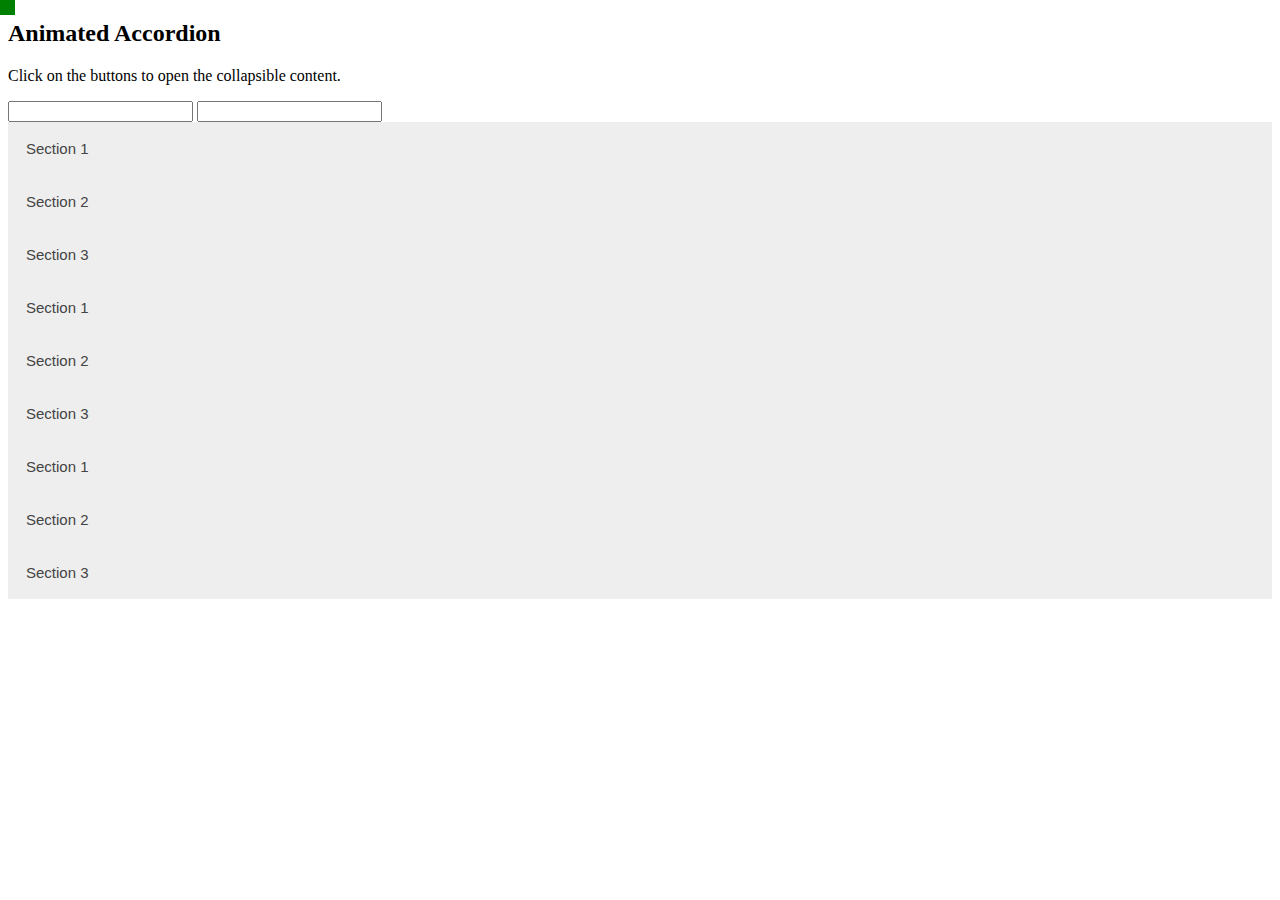
==== front/index.html @ 047ccfa3 "added hover event handling" ====
<!DOCTYPE html>
<html lang="en">
<head>
    <meta charset="UTF-8">
    <title>Window Recorder</title>
    <link rel="stylesheet" href="../back/style.css" type="text/css">
    <script src="https://ajax.googleapis.com/ajax/libs/jquery/3.2.1/jquery.min.js"></script>
    <script src="window_recorder.js"></script>
</head>
<body>
<div id="mousePointer" class="mouse-pointer"></div>

<div class="test-content">
    <style>
        button.accordion {
            background-color: #eee;
            color: #444;
            cursor: pointer;
            padding: 18px;
            width: 100%;
            border: none;
            text-align: left;
            outline: none;
            font-size: 15px;
            transition: 0.4s;
        }

        button.accordion.active, button.accordion:hover, button.accordion.wr-hover {
            background-color: #ccc;
        }

        div.panel {
            padding: 0 18px;
            background-color: white;
            max-height: 0;
            overflow: hidden;
            transition: max-height 0.2s ease-out;
        }
    </style>

    <h2>Animated Accordion</h2>
    <p>Click on the buttons to open the collapsible content.</p>

    <form>
        <input type="text" name="username">
        <input type="password" name="password">
    </form>

    <button class="accordion">Section 1</button>
    <div class="panel">
        <p>Lorem ipsum dolor sit amet, consectetur adipisicing elit, sed do eiusmod tempor incididunt ut labore et
            dolore magna aliqua. Ut enim ad minim veniam, quis nostrud exercitation ullamco laboris nisi ut aliquip ex
            ea commodo consequat.</p>
    </div>

    <button class="accordion">Section 2</button>
    <div class="panel">
        <p>Lorem ipsum dolor sit amet, consectetur adipisicing elit, sed do eiusmod tempor incididunt ut labore et
            dolore magna aliqua. Ut enim ad minim veniam, quis nostrud exercitation ullamco laboris nisi ut aliquip ex
            ea commodo consequat.</p>
    </div>

    <button class="accordion">Section 3</button>
    <div class="panel">
        <p>Lorem ipsum dolor sit amet, consectetur adipisicing elit, sed do eiusmod tempor incididunt ut labore et
            dolore magna aliqua. Ut enim ad minim veniam, quis nostrud exercitation ullamco laboris nisi ut aliquip ex
            ea commodo consequat.</p>
    </div>

    <button class="accordion">Section 1</button>
    <div class="panel">
        <p>Lorem ipsum dolor sit amet, consectetur adipisicing elit, sed do eiusmod tempor incididunt ut labore et
            dolore magna aliqua. Ut enim ad minim veniam, quis nostrud exercitation ullamco laboris nisi ut aliquip ex
            ea commodo consequat.</p>
    </div>

    <button class="accordion">Section 2</button>
    <div class="panel">
        <p>Lorem ipsum dolor sit amet, consectetur adipisicing elit, sed do eiusmod tempor incididunt ut labore et
            dolore magna aliqua. Ut enim ad minim veniam, quis nostrud exercitation ullamco laboris nisi ut aliquip ex
            ea commodo consequat.</p>
    </div>

    <button class="accordion">Section 3</button>
    <div class="panel">
        <p>Lorem ipsum dolor sit amet, consectetur adipisicing elit, sed do eiusmod tempor incididunt ut labore et
            dolore magna aliqua. Ut enim ad minim veniam, quis nostrud exercitation ullamco laboris nisi ut aliquip ex
            ea commodo consequat.</p>
    </div>

    <button class="accordion">Section 1</button>
    <div class="panel">
        <p>Lorem ipsum dolor sit amet, consectetur adipisicing elit, sed do eiusmod tempor incididunt ut labore et
            dolore magna aliqua. Ut enim ad minim veniam, quis nostrud exercitation ullamco laboris nisi ut aliquip ex
            ea commodo consequat.</p>
    </div>

    <button class="accordion">Section 2</button>
    <div class="panel">
        <p>Lorem ipsum dolor sit amet, consectetur adipisicing elit, sed do eiusmod tempor incididunt ut labore et
            dolore magna aliqua. Ut enim ad minim veniam, quis nostrud exercitation ullamco laboris nisi ut aliquip ex
            ea commodo consequat.</p>
    </div>

    <button class="accordion">Section 3</button>
    <div class="panel">
        <p>Lorem ipsum dolor sit amet, consectetur adipisicing elit, sed do eiusmod tempor incididunt ut labore et
            dolore magna aliqua. Ut enim ad minim veniam, quis nostrud exercitation ullamco laboris nisi ut aliquip ex
            ea commodo consequat.</p>
    </div>

    <script>
        var acc = document.getElementsByClassName("accordion");
        var i;

        for (i = 0; i < acc.length; i++) {
            acc[i].onclick = function () {
                this.classList.toggle("active");
                var panel = this.nextElementSibling;
                if (panel.style.maxHeight) {
                    panel.style.maxHeight = null;
                } else {
                    panel.style.maxHeight = panel.scrollHeight + "px";
                }
            }
        }
    </script>
</div>
<script src="dom_components_parser.js"></script>
<script src="../back/video_content_manager.js"></script>
<script src="../back/player.js"></script>
</body>
</html>
---- back/style.css ----
.mouse-pointer {
    width: 15px;
    height: 15px;
    position: fixed;
    z-index: 999999;
    top: 0;
    left: 0;
    background-color: green;
}
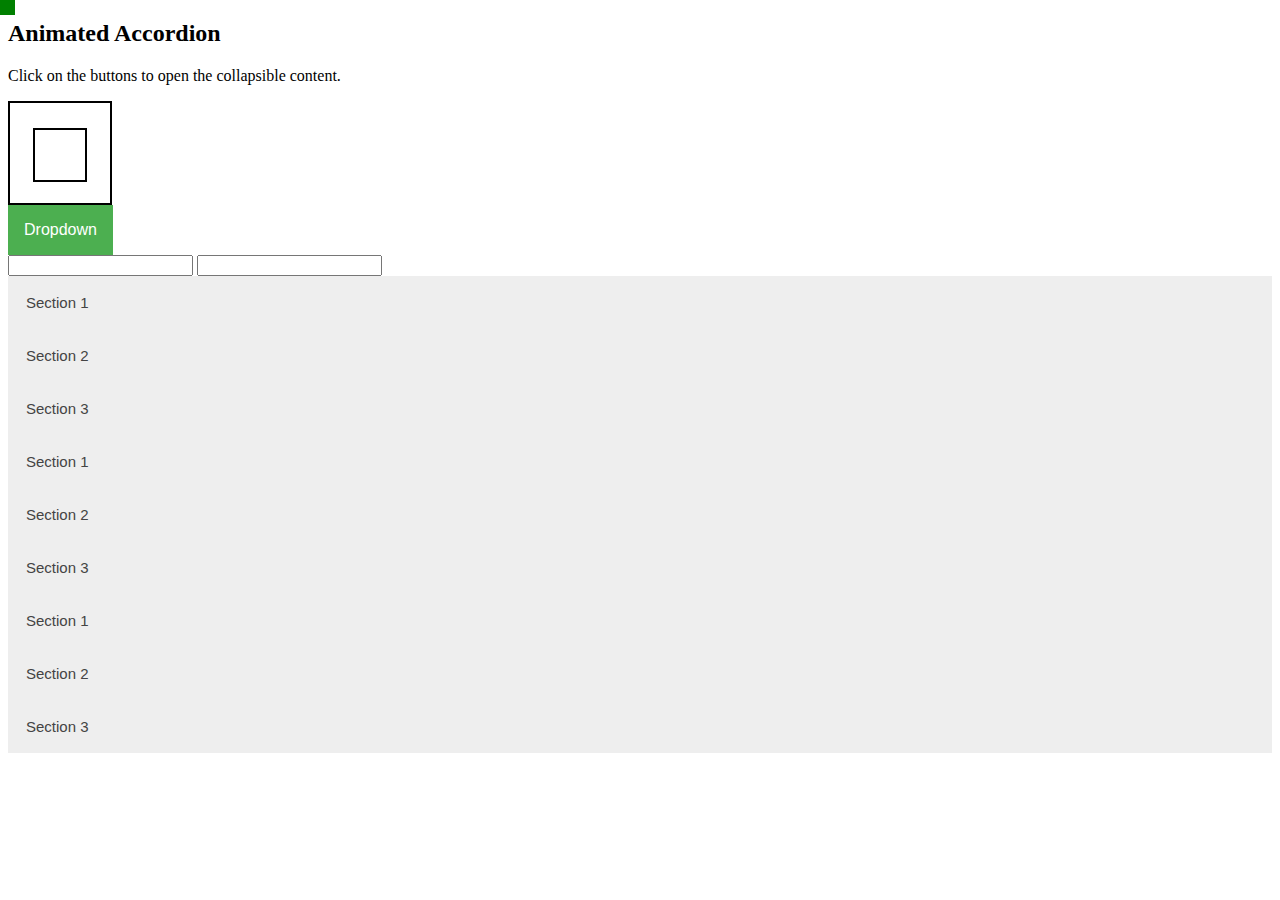
==== commit 17ecea2b: "added multilevel hover handling" ====
--- a/front/index.html
+++ b/front/index.html
@@ -36,11 +36,87 @@
             overflow: hidden;
             transition: max-height 0.2s ease-out;
         }
+
+        #box1 {
+            width: 100px;
+            height: 100px;
+            border: 2px solid black;
+        }
+
+        #box1:hover, #box1.wr-hover {
+            border-color: red;
+        }
+
+        #box2 {
+            width: 50px;
+            height: 50px;
+            border: 2px solid black;
+            margin: 25px auto;
+        }
+
+        #box2:hover, #box2.wr-hover {
+            border-color: green;
+        }
+
+        .dropbtn {
+            background-color: #4CAF50;
+            color: white;
+            padding: 16px;
+            font-size: 16px;
+            border: none;
+            cursor: pointer;
+        }
+
+        .dropdown {
+            position: relative;
+            display: inline-block;
+        }
+
+        .dropdown-content {
+            display: none;
+            position: absolute;
+            background-color: #f9f9f9;
+            min-width: 160px;
+            box-shadow: 0px 8px 16px 0px rgba(0,0,0,0.2);
+            z-index: 1;
+        }
+
+        .dropdown-content a {
+            color: black;
+            padding: 12px 16px;
+            text-decoration: none;
+            display: block;
+        }
+
+        .dropdown-content a:hover,  .dropdown-content a.wr-hover{
+            background-color: #f1f1f1
+        }
+
+        .dropdown:hover .dropdown-content, .dropdown.wr-hover .dropdown-content {
+            display: block;
+        }
+
+        .dropdown:hover .dropbtn, .dropdown.wr-hover .dropbtn {
+            background-color: #3e8e41;
+        }
     </style>
 
     <h2>Animated Accordion</h2>
     <p>Click on the buttons to open the collapsible content.</p>
-
+    <div id="box1">
+        <div id="box2">
+
+        </div>
+    </div>
+
+    <div class="dropdown">
+        <button class="dropbtn">Dropdown</button>
+        <div class="dropdown-content">
+            <a href="#">Link 1</a>
+            <a href="#">Link 2</a>
+            <a href="#">Link 3</a>
+        </div>
+    </div>
     <form>
         <input type="text" name="username">
         <input type="password" name="password">
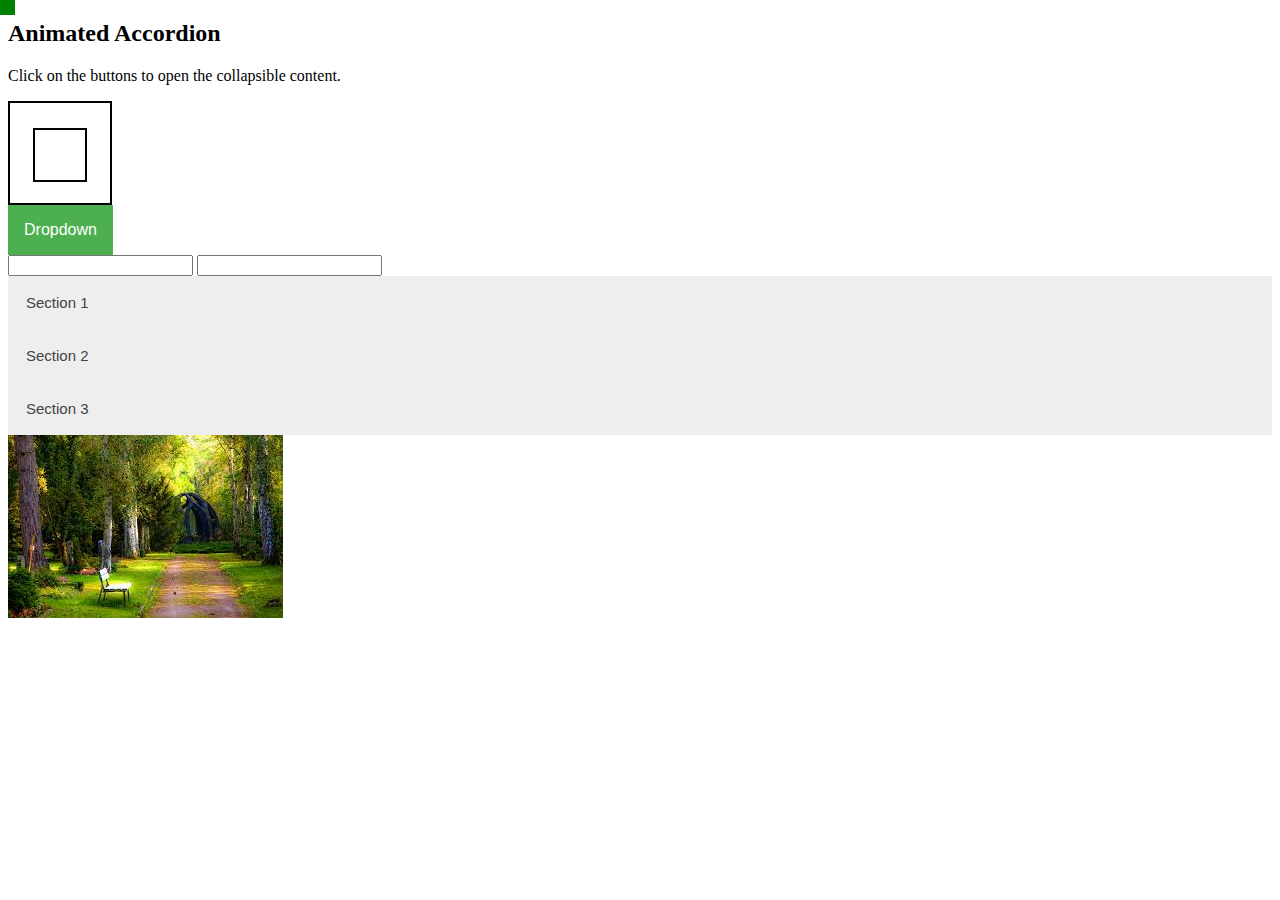
==== commit b7d5b83f: "added image parsing functionality" ====
--- a/front/index.html
+++ b/front/index.html
@@ -143,56 +143,14 @@
             ea commodo consequat.</p>
     </div>
 
-    <button class="accordion">Section 1</button>
-    <div class="panel">
-        <p>Lorem ipsum dolor sit amet, consectetur adipisicing elit, sed do eiusmod tempor incididunt ut labore et
-            dolore magna aliqua. Ut enim ad minim veniam, quis nostrud exercitation ullamco laboris nisi ut aliquip ex
-            ea commodo consequat.</p>
-    </div>
-
-    <button class="accordion">Section 2</button>
-    <div class="panel">
-        <p>Lorem ipsum dolor sit amet, consectetur adipisicing elit, sed do eiusmod tempor incididunt ut labore et
-            dolore magna aliqua. Ut enim ad minim veniam, quis nostrud exercitation ullamco laboris nisi ut aliquip ex
-            ea commodo consequat.</p>
-    </div>
-
-    <button class="accordion">Section 3</button>
-    <div class="panel">
-        <p>Lorem ipsum dolor sit amet, consectetur adipisicing elit, sed do eiusmod tempor incididunt ut labore et
-            dolore magna aliqua. Ut enim ad minim veniam, quis nostrud exercitation ullamco laboris nisi ut aliquip ex
-            ea commodo consequat.</p>
-    </div>
-
-    <button class="accordion">Section 1</button>
-    <div class="panel">
-        <p>Lorem ipsum dolor sit amet, consectetur adipisicing elit, sed do eiusmod tempor incididunt ut labore et
-            dolore magna aliqua. Ut enim ad minim veniam, quis nostrud exercitation ullamco laboris nisi ut aliquip ex
-            ea commodo consequat.</p>
-    </div>
-
-    <button class="accordion">Section 2</button>
-    <div class="panel">
-        <p>Lorem ipsum dolor sit amet, consectetur adipisicing elit, sed do eiusmod tempor incididunt ut labore et
-            dolore magna aliqua. Ut enim ad minim veniam, quis nostrud exercitation ullamco laboris nisi ut aliquip ex
-            ea commodo consequat.</p>
-    </div>
-
-    <button class="accordion">Section 3</button>
-    <div class="panel">
-        <p>Lorem ipsum dolor sit amet, consectetur adipisicing elit, sed do eiusmod tempor incididunt ut labore et
-            dolore magna aliqua. Ut enim ad minim veniam, quis nostrud exercitation ullamco laboris nisi ut aliquip ex
-            ea commodo consequat.</p>
-    </div>
-
     <script>
-        var acc = document.getElementsByClassName("accordion");
-        var i;
+        let acc = document.getElementsByClassName("accordion");
+        let i;
 
         for (i = 0; i < acc.length; i++) {
             acc[i].onclick = function () {
                 this.classList.toggle("active");
-                var panel = this.nextElementSibling;
+                let panel = this.nextElementSibling;
                 if (panel.style.maxHeight) {
                     panel.style.maxHeight = null;
                 } else {
@@ -202,6 +160,7 @@
         }
     </script>
 </div>
+<img src="../nature.jpeg">
 <script src="dom_components_parser.js"></script>
 <script src="../back/video_content_manager.js"></script>
 <script src="../back/player.js"></script>
